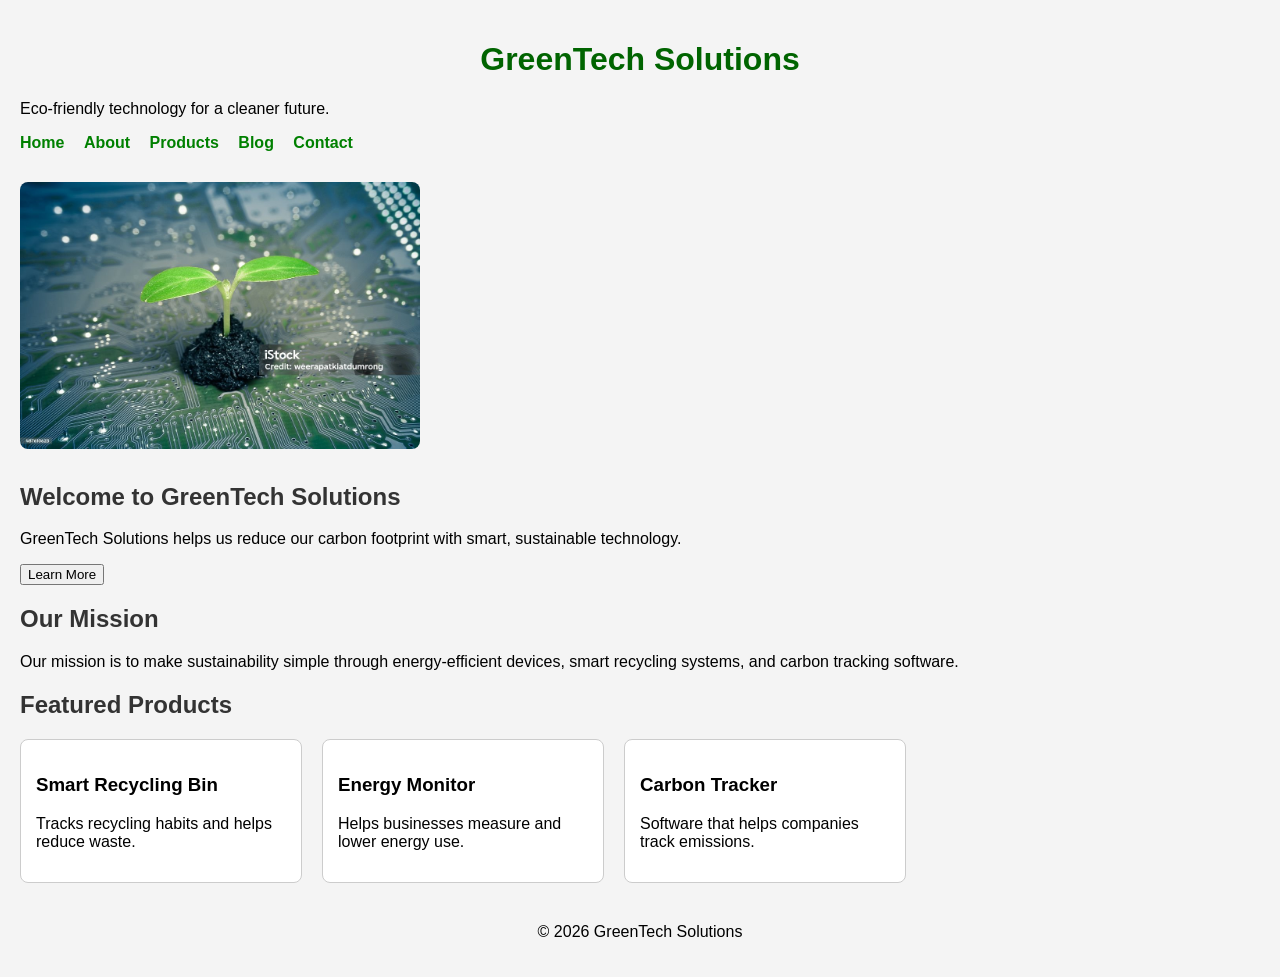
==== html/index.html @ feda9aaa "hope it works" ====
<!DOCTYPE html>
<html lang="en">
<head>
    <meta charset="UTF-8">
    <meta name="viewport" content="width=device-width, initial-scale=1.0">
    <title>GreenTech Solutions | Home</title>
    <link rel="stylesheet" href="../css/styles.css">
</head>
<body>

    <header>
        <h1>GreenTech Solutions</h1>
        <p>Eco-friendly technology for a cleaner future.</p>
    </header>

    <nav>
        <a href="index.html">Home</a>
        <a href="about.html">About</a>
        <a href="products.html">Products</a>
        <a href="blog.html">Blog</a>
        <a href="contact.html">Contact</a>
    </nav>

    <main>
        <section class="hero">
            
            <img src="../images/istockphotoPlant.jpg" alt="Eco-friendly technology" width="400">

            <h2>Welcome to GreenTech Solutions</h2>
            <p>
                GreenTech Solutions helps us reduce our carbon footprint with smart, sustainable technology.
            </p>
            <button onclick="showMessage()">Learn More</button>
            <p id="homeMessage"></p>
        </section>

        <section>
            <h2>Our Mission</h2>
            <p>
                Our mission is to make sustainability simple through energy-efficient devices, smart recycling systems, and carbon tracking software.
            </p>
        </section>

        <section>
            <h2>Featured Products</h2>

            <div class="card-container">
                <div class="card">
                    <h3>Smart Recycling Bin</h3>
                    <p>Tracks recycling habits and helps reduce waste.</p>
                </div>

                <div class="card">
                    <h3>Energy Monitor</h3>
                    <p>Helps businesses measure and lower energy use.</p>
                </div>

                <div class="card">
                    <h3>Carbon Tracker</h3>
                    <p>Software that helps companies track emissions.</p>
                </div>
            </div>
        </section>
    </main>

    <footer>
        <p>&copy; 2026 GreenTech Solutions</p>
    </footer>

    <script src="../javascript/script.js"></script>
</body>
</html>
---- css/styles.css ----
body {
    font-family: Arial, sans-serif;
    background-color: #f4f4f4;
    margin: 0;
    padding: 20px;
}

nav {
    margin-bottom: 20px;
}

nav a {
    margin-right: 15px;
    text-decoration: none;
    color: green;
    font-weight: bold;
}

nav a:hover {
    color: darkgreen;
}

h1 {
    color: darkgreen;
    text-align: center;
}

h2 {
    color: #333;
}

.card-container {
    display: flex;
    gap: 20px;
    flex-wrap: wrap;
}

.card {
    background: white;
    padding: 15px;
    border: 1px solid #ccc;
    width: 250px;
    border-radius: 8px;
}

input, textarea {
    width: 300px;
    padding: 8px;
}

footer {
    margin-top: 40px;
    text-align: center;
}

@media (max-width: 600px) {
    .card-container {
        flex-direction: column;
    }

    input, textarea {
        width: 100%;
    }
}
img {
    border-radius: 8px;
    margin: 10px 0;
}
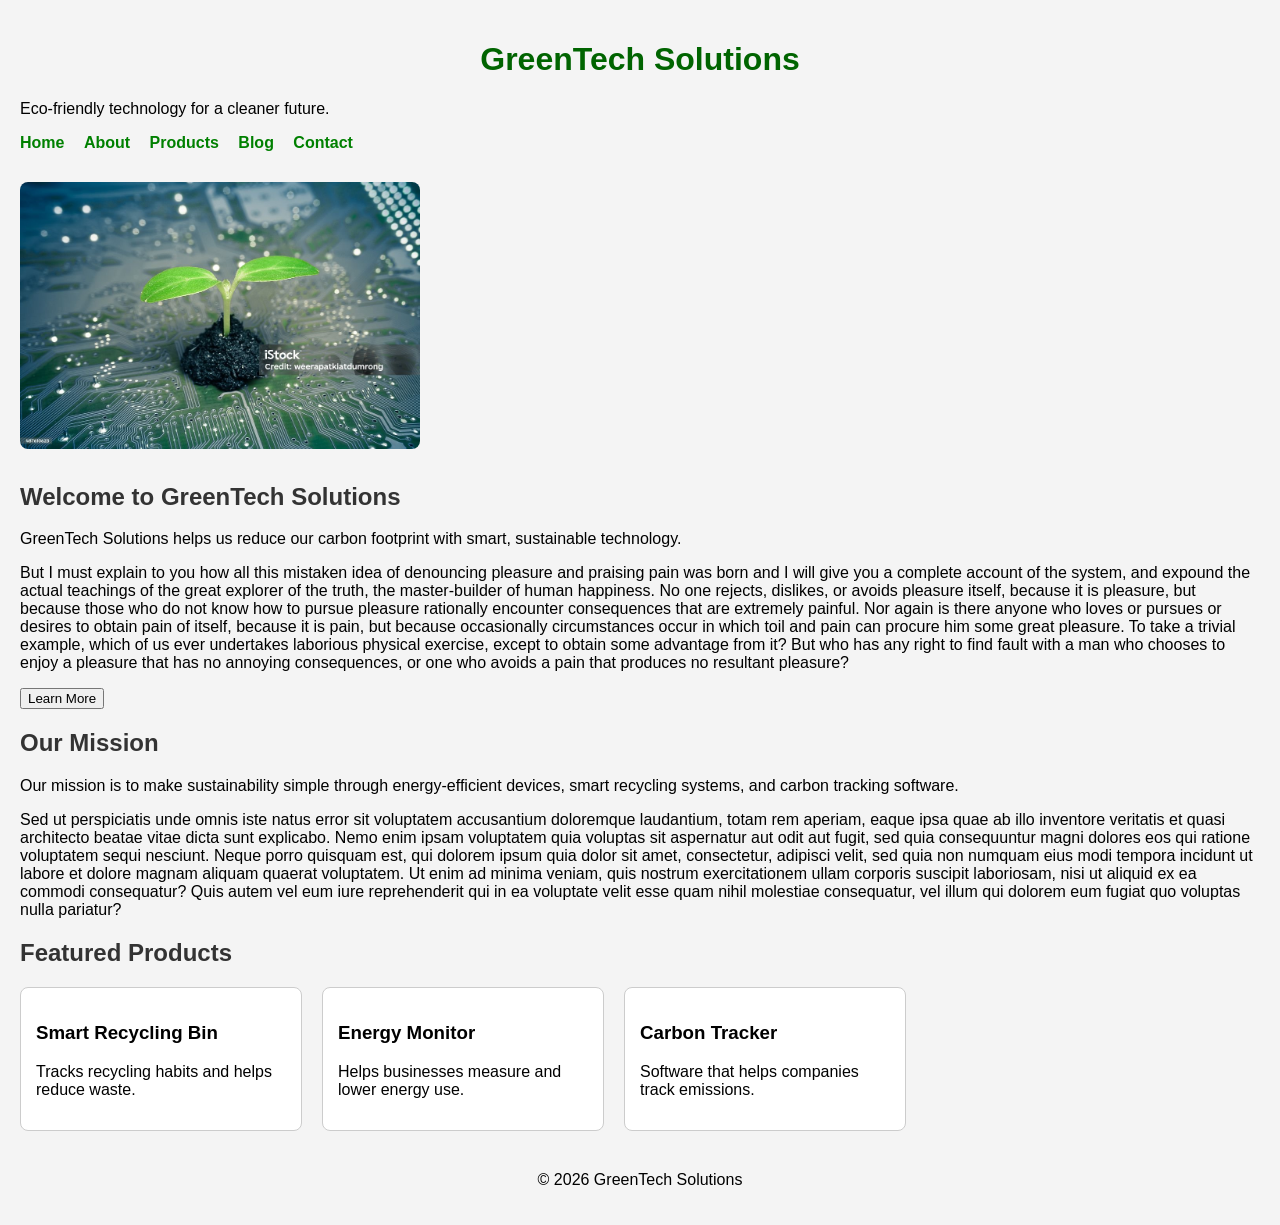
==== commit c4de621a: "changes" ====
--- a/html/index.html
+++ b/html/index.html
@@ -30,6 +30,9 @@
             <p>
                 GreenTech Solutions helps us reduce our carbon footprint with smart, sustainable technology.
             </p>
+            <p>
+                But I must explain to you how all this mistaken idea of denouncing pleasure and praising pain was born and I will give you a complete account of the system, and expound the actual teachings of the great explorer of the truth, the master-builder of human happiness. No one rejects, dislikes, or avoids pleasure itself, because it is pleasure, but because those who do not know how to pursue pleasure rationally encounter consequences that are extremely painful. Nor again is there anyone who loves or pursues or desires to obtain pain of itself, because it is pain, but because occasionally circumstances occur in which toil and pain can procure him some great pleasure. To take a trivial example, which of us ever undertakes laborious physical exercise, except to obtain some advantage from it? But who has any right to find fault with a man who chooses to enjoy a pleasure that has no annoying consequences, or one who avoids a pain that produces no resultant pleasure?
+            </p>
             <button onclick="showMessage()">Learn More</button>
             <p id="homeMessage"></p>
         </section>
@@ -38,6 +41,9 @@
             <h2>Our Mission</h2>
             <p>
                 Our mission is to make sustainability simple through energy-efficient devices, smart recycling systems, and carbon tracking software.
+            </p>
+            <p>
+                Sed ut perspiciatis unde omnis iste natus error sit voluptatem accusantium doloremque laudantium, totam rem aperiam, eaque ipsa quae ab illo inventore veritatis et quasi architecto beatae vitae dicta sunt explicabo. Nemo enim ipsam voluptatem quia voluptas sit aspernatur aut odit aut fugit, sed quia consequuntur magni dolores eos qui ratione voluptatem sequi nesciunt. Neque porro quisquam est, qui dolorem ipsum quia dolor sit amet, consectetur, adipisci velit, sed quia non numquam eius modi tempora incidunt ut labore et dolore magnam aliquam quaerat voluptatem. Ut enim ad minima veniam, quis nostrum exercitationem ullam corporis suscipit laboriosam, nisi ut aliquid ex ea commodi consequatur? Quis autem vel eum iure reprehenderit qui in ea voluptate velit esse quam nihil molestiae consequatur, vel illum qui dolorem eum fugiat quo voluptas nulla pariatur?
             </p>
         </section>
 
